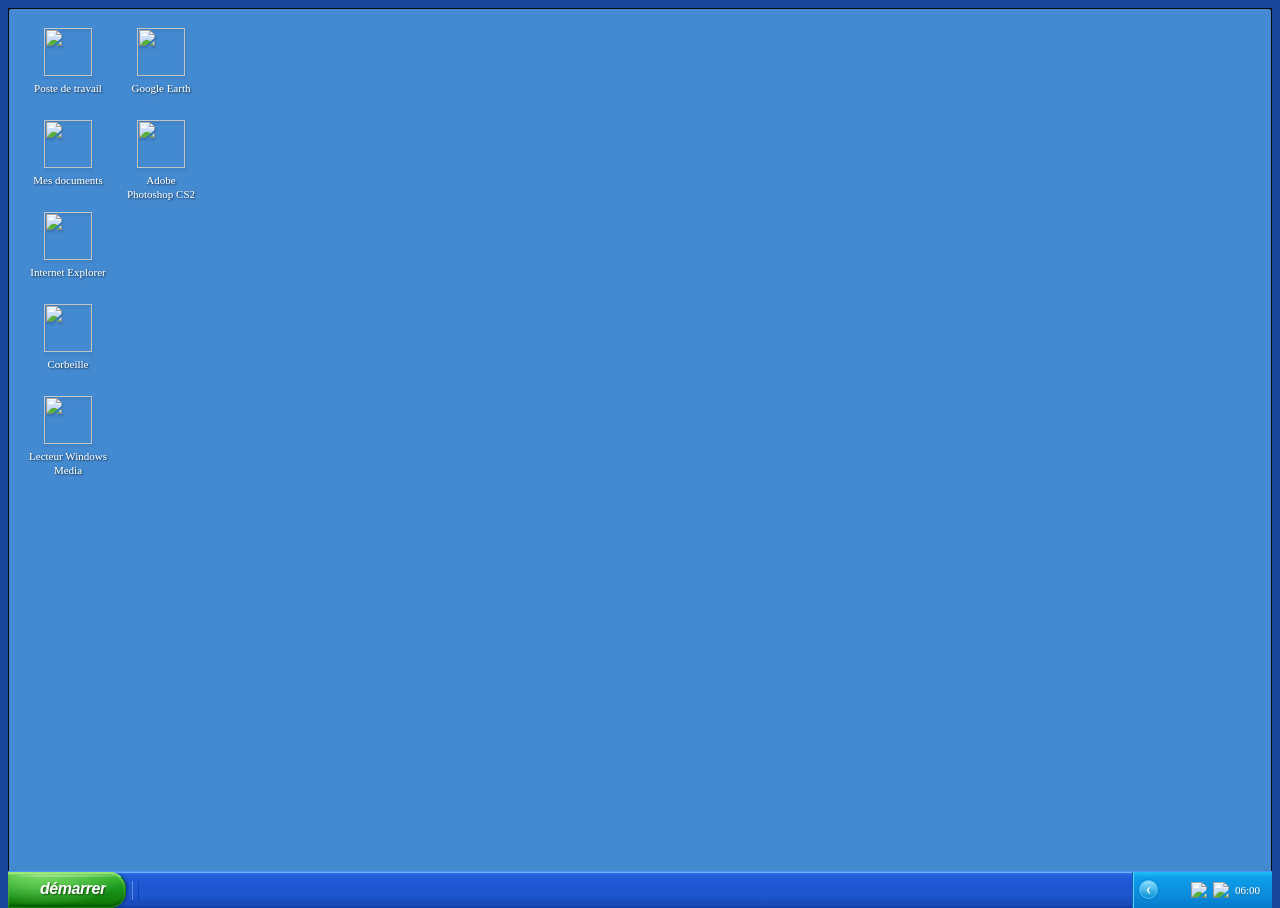
==== v1/desktop/index.html @ aceaa563 "Ajoute la V1 modulaire de Rewind XP" ====
<!doctype html>
<html lang="fr">
<head>
  <meta charset="utf-8">
  <meta name="viewport" content="width=device-width,initial-scale=1,viewport-fit=cover">
  <title>Bureau Rewind XP</title>
  <link rel="icon" href="/assets/flag.png">
  <link rel="stylesheet" href="/design-system.css">
  <link rel="stylesheet" href="./styles.css">
  <script type="module" src="./desktop.js"></script>
</head>
<body>
  <main id="desktop" aria-label="Bureau Windows XP" tabindex="-1">
    <div id="desktop-icons" aria-label="Icônes du Bureau"></div>
    <div id="window-layer"></div>
    <div id="start-menu" aria-label="Menu Démarrer" hidden></div>
    <div id="programs-menu" hidden></div>
    <div id="context-menu" role="menu" hidden></div>
    <div id="dialog-layer"></div>
    <div id="balloon" hidden></div>
    <footer id="taskbar">
      <button id="start-button" aria-label="Ouvrir le menu Démarrer" aria-expanded="false"><img src="/assets/flag.png" alt=""><span>démarrer</span></button>
      <span class="taskbar-handle" aria-hidden="true"></span>
      <div id="taskbar-items"></div>
      <div id="system-tray">
        <button id="tray-toggle" title="Afficher les icônes cachées" aria-label="Icônes cachées">‹</button>
        <button id="crt-settings-button" title="Effet écran cathodique" aria-label="Régler le filtre rétro" aria-controls="crt-settings" aria-expanded="false"><img src="/desktop/icons/Display.png" alt=""></button>
        <img id="tray-network" src="/desktop/icons/Network%20Activity%20%E2%80%94%20Both%20%E2%80%94%20Wired.png" alt="Réseau" title="Connexion au réseau local">
        <img id="tray-volume" src="/desktop/icons/Volume.png" alt="Volume" title="Volume">
        <button id="clock" title="Date et heure"></button>
      </div>
    </footer>
  </main>
    <aside id="crt-settings" aria-label="Réglages de l’écran rétro" hidden>
      <div class="crt-settings-title"><span>Propriétés de l’affichage</span><button id="crt-settings-close" aria-label="Fermer les réglages">×</button></div>
      <div class="crt-settings-body">
        <p>Effet d’écran cathodique :</p>
        <label class="crt-preset"><input type="radio" name="crt-mode" value="light"><strong>Rétro léger</strong></label>
        <label class="crt-preset"><input type="radio" name="crt-mode" value="crt"><strong>CRT 2000</strong> — effet accentué</label>
        <p class="crt-note">Scanlines, trame RGB et vignettage. Le filtre ne bloque pas les clics.</p>
      </div>
    </aside>
  <div class="mobile-tip">Cette émulation est conçue pour un écran d’ordinateur. Touchez les icônes pour ouvrir les logiciels.</div>
</body>
</html>
---- v1/desktop/styles.css ----
:root{font-family:var(--font-system);font-size:11px;color:var(--color-system-text);font-synthesis:none}
html,body{height:100%;overflow:hidden}body{background:#194799;-webkit-font-smoothing:auto}button,input,textarea,select{font-family:var(--font-system);font-size:11px}button{cursor:default}button:focus-visible,input:focus-visible,textarea:focus-visible{outline:1px dotted var(--color-focus-light);outline-offset:-3px}
#desktop{--taskbar-height:36px;position:relative;inset:0;width:100%;height:100dvh;overflow:hidden;user-select:none;background:#458ad0 url("/assets/wallpaper.jpg") center center/cover no-repeat}
#desktop-icons{position:absolute;inset:0 0 var(--taskbar-height) 0;pointer-events:none}
.desktop-icon{position:absolute;width:82px;min-height:82px;padding:5px 3px 2px;display:flex;flex-direction:column;align-items:center;gap:5px;border:1px solid transparent;border-radius:2px;pointer-events:auto;color:white;text-align:center;text-shadow:1px 1px 2px #1d3450;cursor:default;touch-action:none}
.desktop-icon img{display:block;width:48px;height:48px;object-fit:contain;pointer-events:none;filter:drop-shadow(1px 2px 1px rgba(0,0,0,.15))}
.desktop-icon span{font-size:11px;line-height:14px;max-width:80px;word-break:normal;overflow-wrap:break-word;padding:0 2px;display:inline;pointer-events:none}
.desktop-icon.selected{background:rgba(15,71,182,.28);border:1px dotted rgba(240,250,255,.8)}
.desktop-icon.selected span{background:#0c48ae}
#taskbar{position:absolute;bottom:0;left:0;right:0;height:var(--taskbar-height);z-index:200000;display:flex;align-items:center;overflow:hidden;background:linear-gradient(to bottom,#337de9 0%,#2566dc 8%,#245fdb 14%,#2058d1 39%,#2058d0 63%,#1b4ab5 95%,#13399e 100%);border-top:1px solid #4a93f4;box-shadow:inset 0 1px 0 #73adff}
#start-button{position:relative;width:118px;height:100%;flex:none;display:flex;align-items:center;gap:3px;padding:0 11px 2px 9px;border:1px solid #16800b;border-left:0;border-top:1px solid #8de76e;border-radius:0 16px 16px 0;background:radial-gradient(ellipse at 30% 0%,#78d763 2%,transparent 70%),linear-gradient(to bottom,#3dba30 0%,#1b9920 44%,#137c0a 86%,#116600 100%);box-shadow:inset 0 1px 2px #b5e888,inset 0 -2px 2px #075c05,2px 0 3px rgba(0,0,0,.24);color:white;z-index:2;overflow:hidden}
#start-button::after{content:"";position:absolute;left:9px;right:9px;top:2px;height:2px;border-radius:50%;background:rgba(255,255,255,.25)}
#start-button:hover{background:radial-gradient(ellipse at 30% 0%,#b4ec95 0%,transparent 75%),linear-gradient(#55cb3b,#289d18 70%,#137607)}
#start-button.open,#start-button:active{background:linear-gradient(#1a7c12,#2d9f21 60%,#1f8317);box-shadow:inset 0 2px 5px #075007}
#start-button img{width:20px;height:16px;object-fit:contain;filter:drop-shadow(1px 1px 1px #25572d)}
#start-button span{font-family:"Trebuchet MS",Tahoma,sans-serif;font-size:16px;font-style:italic;font-weight:bold;letter-spacing:-.45px;line-height:24px;text-shadow:1px 1px 2px #164e0c;white-space:nowrap;display:block;overflow:hidden;text-overflow:clip}
.taskbar-handle{height:19px;width:5px;flex:none;margin-left:6px;margin-right:5px;border-left:1px solid rgba(255,255,255,.3);border-right:1px solid rgba(6,45,160,.45)}
#taskbar-items{height:calc(var(--taskbar-height) - 3px);min-width:0;flex:1;display:flex;align-items:center;gap:3px;overflow:hidden;padding-right:8px}
.task-tab{height:calc(var(--taskbar-height) - 5px);width:160px;max-width:160px;min-width:35px;flex:0 1 160px;display:flex;gap:5px;align-items:center;padding:2px 8px;white-space:nowrap;overflow:hidden;text-overflow:ellipsis;text-align:left;color:white;border:1px solid #1746a6;border-radius:3px;background:linear-gradient(#3a83e6 0%,#2969cc 32%,#1e58bc 100%);box-shadow:inset 0 1px 0 #6ba4f4;outline:0}
.task-tab:hover{background:linear-gradient(#4b94f3,#347ddd 42%,#2866c7)}.task-tab.active{background:linear-gradient(#1648af,#1951b5 50%,#205dc6);box-shadow:inset 1px 1px 2px #0a327d;outline:0}.task-tab.minimized{filter:brightness(.97)}
.task-tab img{width:16px;height:16px;object-fit:contain;flex:none}.task-tab span{overflow:hidden;text-overflow:ellipsis;font-size:11px}
#system-tray{height:100%;min-width:114px;display:flex;gap:6px;align-items:center;justify-content:flex-end;padding:0 12px 1px 6px;background:linear-gradient(to bottom,#1fbcf3 0%,#0e9eea 15%,#0c88d7 72%,#0879c9 100%);border-left:1px solid #0a68b5;box-shadow:inset 1px 0 0 #62c9fa}
#system-tray img{width:16px;height:16px;object-fit:contain}#tray-toggle{height:19px;width:19px;border:1px solid #4ac2f7;border-radius:10px;background:linear-gradient(#8adafc,#0991d4);color:white;font-size:18px;line-height:13px;text-align:center;padding:0;box-shadow:0 0 2px #005eac}
#clock{background:transparent;color:white;border:0;padding:2px 0 2px 0;white-space:nowrap;text-shadow:1px 1px 1px #397ead;font-size:11px}
#start-menu{position:absolute;bottom:var(--taskbar-height);left:1px;width:min(380px,calc(100% - 2px));height:478px;max-height:calc(100% - var(--taskbar-height) - 2px);z-index:199995;overflow:hidden;display:flex;flex-direction:column;border:2px solid #1551c0;border-top:1px solid #1a58c3;border-radius:6px 6px 0 0;background:#fff;box-shadow:2px 1px 6px rgba(0,0,0,.35)}
#start-menu[hidden],#programs-menu[hidden],#context-menu[hidden],#balloon[hidden]{display:none}
.start-header{height:64px;flex:none;display:flex;align-items:center;gap:8px;padding:5px 7px;background:linear-gradient(to bottom,#1056b7 0%,#267bd7 45%,#347fd9 74%,#1d65c3 100%);border-bottom:2px solid #e79842;color:white}
.start-avatar{width:52px;height:52px;display:grid;place-items:center;border-radius:5px;border:2px solid #fff;background:linear-gradient(135deg,#f3f6ff,#82b6ed);box-shadow:0 0 2px #333;overflow:hidden}
.start-avatar img{width:44px;height:44px;object-fit:contain}
.start-username{font-size:17px;font-weight:bold;text-shadow:1px 1px 2px #1e3660}
.start-columns{height:372px;display:flex;min-height:0;flex:1}
.start-left{flex:1;min-width:0;overflow-y:auto;background:#fff;display:flex;flex-direction:column;min-height:0;padding:4px 0 0}
.start-right{flex:1;min-width:0;overflow-y:auto;background:#d3e5fa;border-left:1px solid #95bdee;display:flex;flex-direction:column;padding:5px 4px 1px;gap:2px}
.start-item{width:100%;min-height:30px;display:flex;align-items:center;gap:7px;border:0;background:transparent;padding:2px 6px;color:#232323;text-align:left;white-space:nowrap;overflow:hidden}
.start-item:hover,.start-item:focus-visible{background:#2e6cbd;color:white;outline:0}
.start-item img{width:24px;height:24px;object-fit:contain;flex:none}
.start-item strong{display:block;font-size:11px;line-height:13px;font-weight:bold}
.start-item small{display:block;color:#888;font-size:10px;line-height:12px}.start-item:hover small{color:#e3edff}
.start-left .pinned{min-height:39px}.start-left .pinned img{width:32px;height:32px}.start-left .program-item img{width:26px;height:26px}
.start-line{height:1px;flex:none;max-width:144px;width:75%;margin:4px auto 4px;background:linear-gradient(90deg,transparent,#bcbcbc,transparent)}
.start-right .start-item{min-height:27px;padding:1px 3px;color:#0a236a;gap:5px}.start-right .start-item:hover{color:white}.start-right .start-item img{width:24px;height:24px}.start-right .start-item.strong strong{font-weight:bold}.start-right .start-item span{overflow:hidden;text-overflow:ellipsis}
.start-right .start-line{width:80%;max-width:142px;margin:2px auto;background:linear-gradient(90deg,transparent,#8eb5ed,transparent)}
.start-all{height:34px;flex:none;margin-top:auto;width:100%;border:0;border-top:1px solid #e4e4e4;background:#fff;font-size:11px;font-weight:bold;color:#000;display:flex;gap:8px;align-items:center;justify-content:center}
.start-all:hover,.start-all.active{background:#2f6dc0;color:white}.green-arrow{width:0;height:0;border-top:10px solid transparent;border-bottom:10px solid transparent;border-left:14px solid #43b83a;filter:drop-shadow(1px 1px 1px #22631c)}
.start-footer{height:40px;flex:none;display:flex;align-items:center;justify-content:flex-end;gap:8px;padding:0 9px;background:linear-gradient(#4590ee,#2677d6 35%,#1451b7);border-top:1px solid #71acfa;color:white}
.power-menu-button{display:flex;align-items:center;gap:4px;padding:2px;border:0;color:white;background:transparent;white-space:nowrap}.power-menu-button:hover{background:rgba(255,255,255,.16)}
.power-icon{height:22px;width:22px;border:1px solid #fff;border-radius:4px;display:grid;place-items:center;color:white;font-size:18px;line-height:17px;text-shadow:1px 1px #7d2000;box-shadow:inset -2px -2px 3px rgba(99,19,0,.5),inset 1px 1px 2px #ffc99e;background:linear-gradient(135deg,#e98468,#ee4a30)}
.power-icon.logoff{background:linear-gradient(130deg,#f3be55,#d78b24);font-size:17px}
#programs-menu{position:absolute;left:377px;bottom:calc(var(--taskbar-height) + 39px);z-index:199996;min-width:222px;background:#fff;border:1px solid #3465af;box-shadow:2px 3px 5px #0007;padding:3px 0;max-height:70vh;overflow:auto}
.program-line{display:flex;align-items:center;gap:8px;padding:5px 10px 5px 5px;white-space:nowrap;min-height:29px;color:#111}.program-line:hover{background:#316ac5;color:white}.program-line img{width:20px;height:20px}.program-line .arrow{margin-left:auto;font-size:10px}
#window-layer{position:absolute;inset:0 0 var(--taskbar-height);pointer-events:none}
.xp-window{position:absolute;display:flex;flex-direction:column;min-width:min(310px,100%);min-height:min(190px,100%);max-width:100%;max-height:100%;overflow:hidden;pointer-events:auto;background:#ece9d8;border:3px solid #0c58ce;border-top:0;border-radius:8px 8px 4px 4px;box-shadow:2px 3px 7px rgba(0,0,0,.45),inset 1px 0 #5794ff,inset -1px 0 #023da0;resize:both}
.xp-window.inactive{border-color:#7795c4;box-shadow:2px 3px 5px rgba(0,0,0,.34)}
.xp-window.maximized{left:0!important;top:0!important;width:100%!important;height:100%!important;resize:none;border-radius:0}
.xp-window.minimized{display:none}
.xp-titlebar{height:29px;min-height:29px;display:flex;align-items:center;padding:2px 3px 2px 4px;gap:5px;background:linear-gradient(to bottom,#0b49ba 0%,#1362d8 19%,#2a80ef 45%,#0c5ad5 84%,#0342b3 100%);border-radius:5px 5px 0 0;position:relative;color:#fff;touch-action:none;user-select:none;cursor:move}
.xp-titlebar:after{position:absolute;content:"";height:1px;left:5px;right:5px;top:1px;background:linear-gradient(to right,#adccff,transparent)}
.xp-window.inactive .xp-titlebar{background:linear-gradient(#809bcb,#8faedf 30%,#7597cb 85%,#6c8ebe)}
.xp-window.maximized .xp-titlebar{border-radius:0}
.window-icon{height:16px;width:16px;object-fit:contain;flex:none}.window-title{flex:1;white-space:nowrap;overflow:hidden;text-overflow:ellipsis;font-size:12px;font-weight:bold;color:white;text-shadow:1px 1px 1px #153f8f}
.window-controls{display:flex;align-items:center;gap:2px;margin-right:2px;flex:none}
.window-control{width:21px;height:21px;border-radius:4px;display:grid;place-items:center;color:white;border:1px solid white;box-shadow:inset 1px 1px 2px rgba(255,255,255,.6),inset -2px -2px 3px rgba(0,34,123,.65);background:linear-gradient(135deg,#6ba0fb,#1f69d5 35%,#1854c5 100%);padding:0;position:relative;font:bold 14px Tahoma;text-shadow:1px 1px #0c3d9a}
.window-control:hover{filter:brightness(1.18)}.window-control.close{background:linear-gradient(135deg,#f8a188 0%,#e96c4b 40%,#e34924 100%);box-shadow:inset 1px 1px 2px #ffc2a5,inset -2px -2px 3px #b22a0b;font:bold 18px Arial}
.window-control.min::after{content:"";position:absolute;bottom:5px;left:5px;width:9px;border-bottom:3px solid white;filter:drop-shadow(1px 1px 0 #1f4ab6)}
.window-control.max::after{content:"";width:10px;height:9px;border:2px solid white;border-top-width:3px;filter:drop-shadow(1px 1px 0 #1d3ca0)}
.window-control.restore::after{content:"";width:9px;height:8px;border:2px solid white;box-shadow:2px -2px 0 -1px #1456cb,3px -3px 0 0 #fff}
.xp-window-content{background:white;min-height:0;flex:1;overflow:hidden;position:relative;display:flex;flex-direction:column}
.xp-statusbar{height:23px;min-height:23px;border-top:1px solid #aaa;background:#ece9d8;color:#333;display:flex;align-items:center;padding:0 5px;gap:15px;font-size:11px}
.xp-statusbar span+span{border-left:1px solid #b5b0a0;padding-left:7px}
.xp-menubar{height:23px;flex:none;display:flex;align-items:center;gap:2px;background:#ece9d8;padding:0 4px;border-bottom:1px solid #d6d2c0}
.xp-menubar button{border:1px solid transparent;background:transparent;padding:2px 8px;color:#111;white-space:nowrap}.xp-menubar button:hover{border:1px solid #a0a0a0;background:#f7f7ed}
.xp-toolbar{height:44px;flex:none;background:#ece9d8;display:flex;align-items:center;gap:4px;padding:3px 5px;border-bottom:1px solid #bbb6a5}
.tool-btn{height:37px;display:flex;align-items:center;gap:4px;padding:2px 5px;border:1px solid transparent;background:transparent;color:#333}.tool-btn:hover:not(:disabled){border-color:#b6b1a1;background:#f8f7f3}.tool-btn:disabled{opacity:.45}.tool-btn img{height:27px;width:27px;object-fit:contain}.tool-sep{width:1px;height:29px;background:#c1bdad;margin:0 5px;border-right:1px solid white}
.address-row{height:27px;flex:none;background:#ece9d8;display:flex;align-items:center;gap:5px;padding:3px 6px;border-bottom:1px solid #bbb6a5}.address-row label{color:#67645d}.address-row input{flex:1;height:21px;border:1px solid #7f9db9;background:white;min-width:0;padding:1px 5px}.address-row button{height:21px;min-width:27px;border:1px solid #789b5b;border-radius:3px;background:linear-gradient(#b0ee93,#65b945);color:#134c00;font-weight:bold}
.explorer-body{display:flex;min-height:0;flex:1;background:white;overflow:auto}.explorer-side{width:189px;flex:none;padding:12px 9px;background:linear-gradient(105deg,#7ba8ea 0%,#6082c5 100%);overflow:auto}
.explorer-box{margin-bottom:12px;border-radius:7px;overflow:hidden;background:#d6dff5;box-shadow:0 1px 1px #3967b7}.explorer-box h3{margin:0;padding:7px 9px;background:linear-gradient(to right,#fff,#d6e6ff);color:#1c397a;font-size:11px}.explorer-box ul{list-style:none;margin:0;padding:8px 9px}.explorer-box li{display:flex;gap:5px;align-items:center;margin:6px 0;color:#1a3a80;cursor:pointer}.explorer-box li:hover{text-decoration:underline}.explorer-box li img{width:16px;height:16px;object-fit:contain}
.explorer-main{flex:1;min-width:0;background:white;padding:15px 18px;overflow:auto}.explorer-group{margin-bottom:25px}.explorer-group h3{margin:0 0 9px;border-bottom:1px solid #a4b9dc;color:#2761ae;font-size:12px;padding-bottom:4px;display:flex;align-items:center;gap:5px}.explorer-group-items{display:grid;grid-template-columns:repeat(auto-fit,minmax(175px,1fr));gap:9px 8px}.explorer-file{display:flex;align-items:center;gap:8px;padding:5px 4px;min-width:0;cursor:default}.explorer-file:hover{background:#e2edff}.explorer-file.selected{background:#316ac5;color:#fff}.explorer-file img{width:44px;height:44px;flex:none;object-fit:contain}.explorer-file b{font-size:11px;font-weight:normal}.explorer-file small{font-size:10px;color:#777;display:block;margin-top:4px}.explorer-file.selected small{color:#ecf2ff}
.empty-explorer{padding:30px;color:#666}
.browser-content{background:#fff;flex:1;overflow:auto;font-family:Arial,sans-serif;user-select:text}.browser-home{padding:28px 35px;color:#222}.browser-home .browser-logo{display:flex;align-items:center;gap:16px;color:#16529d;font-size:28px;font-weight:bold}.browser-home .browser-logo img{width:67px;height:67px}.browser-home h2{font-size:20px;color:#1e5fbd;border-bottom:1px solid #afc7df;padding-bottom:8px}.browser-home p{font-size:13px;line-height:1.6}.browser-home a{color:blue;text-decoration:underline;cursor:pointer}
.wiki-page{max-width:900px;margin:auto;padding:20px 32px;color:#202122;font:14px/1.6 Georgia,serif}.wiki-page .wiki-top{font:12px Arial;color:#777;border-bottom:1px solid #a2a9b1;padding-bottom:10px}.wiki-page h1{font:29px/1.3 Georgia,serif;border-bottom:1px solid #a2a9b1;margin:12px 0}.wiki-page h2{font:21px Georgia;border-bottom:1px solid #a2a9b1;margin-top:25px}.wiki-page a{color:#0645ad}.wiki-page .wiki-note{padding:10px;background:#f8f9fa;border:1px solid #a2a9b1;font:12px Arial}
.notepad-text{border:0;outline:0;resize:none;width:100%;height:100%;flex:1;padding:3px 4px;background:white;color:#111;font:13px/1.3 "Lucida Console",Consolas,monospace;user-select:text}
.paint-area{display:flex;flex:1;min-height:0;background:#bdbdbd}.paint-tools{width:58px;flex:none;background:#ece9d8;border-right:1px solid #888;padding:5px;display:grid;grid-template-columns:1fr 1fr;grid-auto-rows:29px;align-content:start;gap:2px}.paint-tools button{background:#ece9d8;border:1px solid #929292;font-size:17px}.paint-tools button.active{background:#d2d6e7;border:1px inset #777}.paint-desk{flex:1;min-width:0;overflow:auto;padding:10px}.paint-desk canvas{background:white;box-shadow:2px 2px 0 #777;touch-action:none;cursor:crosshair;display:block}.paint-colors{height:51px;flex:none;display:flex;align-items:center;gap:12px;padding:6px 10px;background:#ece9d8;border-top:1px solid #aaa}.paint-swatch{width:23px;height:23px;border:2px solid #777}.paint-palette{display:grid;grid-template-columns:repeat(14,17px);gap:2px}.paint-palette button{width:17px;height:17px;border:1px solid #999;padding:0}
.calc-container{padding:12px;background:#ece9d8;flex:1;display:flex;flex-direction:column;gap:10px}.calc-display{height:34px;border:1px solid #7898b2;background:white;text-align:right;padding:5px;font:18px "Courier New",monospace;color:#000;user-select:text;overflow:hidden}.calc-buttons{display:grid;grid-template-columns:repeat(5,1fr);gap:6px;flex:1}.calc-buttons button{border:1px solid #8a8982;border-radius:2px;min-height:31px;background:linear-gradient(#fff,#e0e0d9);box-shadow:inset 1px 1px #fff;color:#001b9c;font-weight:bold;font-size:12px}.calc-buttons button:active{background:#bbcce6}.calc-buttons button.op{color:#bd1515}.calc-buttons button.equals{background:linear-gradient(#fafff4,#d7e7c5)}
.player-shell{height:100%;display:flex;flex-direction:column;background:linear-gradient(#b6c9dc,#dce7ed)}.player-screen{flex:1;min-height:120px;margin:10px;border-radius:6px;background:radial-gradient(ellipse at center,#174a88 0%,#080f2c 73%);border:2px solid #627b9d;box-shadow:inset 0 0 30px #000;display:grid;place-items:center;color:white;text-align:center}.player-screen img{width:82px;opacity:.85}.player-controls{height:73px;flex:none;background:linear-gradient(#dde6ee,#9db7cb);border-top:1px solid #728da3;padding:8px 16px;display:flex;align-items:center;gap:10px}.player-controls button{width:37px;height:37px;border-radius:50%;border:1px solid #456d8a;color:#123d64;background:linear-gradient(#fff,#c9dbe8);font-weight:bold;font-size:16px}.player-controls input[type=range]{flex:1}.player-controls label{border:1px solid #7a96a7;background:#f4fafc;padding:8px;cursor:pointer}.player-controls input[type=file]{display:none}
.run-content{padding:16px 16px;background:#ece9d8;display:flex;flex-direction:column;gap:10px;height:100%}.run-intro{display:flex;gap:12px;align-items:center}.run-intro img{width:38px;height:38px}.run-content input{height:22px;border:1px solid #7f9db9;padding:2px 5px;flex:1}.run-buttons{display:flex;justify-content:flex-end;gap:8px;margin-top:auto}.xp-btn{padding:4px 16px;min-width:76px;border:1px solid #667e9b;border-radius:3px;background:linear-gradient(white,#e5e5de);box-shadow:inset 1px 1px white;color:#111}.xp-btn:hover{border-color:#316ac5}
.dialog-mask{position:absolute;inset:0;background:rgba(0,13,61,.45);z-index:199998;display:flex;align-items:center;justify-content:center}.shutdown-panel{width:390px;max-width:92vw;border:3px solid #174fbe;border-radius:6px;box-shadow:0 5px 20px #0018;background:#ece9d8}.shutdown-header{height:57px;background:linear-gradient(#1c57a6,#488df0);display:flex;align-items:center;justify-content:space-between;color:white;font:bold 20px Tahoma;padding:8px 15px}.shutdown-header img{height:34px}.shutdown-body{padding:20px 18px;display:flex;justify-content:space-around;gap:8px}.shutdown-choice{width:105px;background:transparent;border:0;display:flex;flex-direction:column;gap:8px;align-items:center}.shutdown-choice .choice-icon{height:55px;width:55px;display:grid;place-items:center;background:linear-gradient(#f6a676,#d54826);color:white;border:2px solid #fff;border-radius:9px;font-size:28px;box-shadow:0 1px 3px #555}.shutdown-choice:nth-child(2) .choice-icon{background:linear-gradient(#81dd80,#199c20)}.shutdown-choice:nth-child(1) .choice-icon{background:linear-gradient(#ffe6a6,#e3b134)}.shutdown-choice span{color:#333}.shutdown-panel .dialog-actions{padding:10px 15px;text-align:right}
#context-menu{position:absolute;min-width:205px;background:#fff;border:1px solid #8a9cb9;z-index:199997;padding:3px 0;box-shadow:2px 2px 5px #0006}.context-row{height:26px;display:flex;align-items:center;gap:6px;padding:0 18px;color:#222;white-space:nowrap}.context-row:hover{background:#316ac5;color:white}.context-row.disabled{opacity:.35}.context-row.disabled:hover{background:white;color:#222}.context-separator{border-top:1px solid #bbb;margin:4px 3px}
#balloon{position:absolute;right:12px;bottom:calc(var(--taskbar-height) + 7px);background:#ffffe1;border:1px solid #999;border-radius:4px;max-width:260px;padding:11px;color:#000;box-shadow:2px 3px 5px #0003;z-index:199997;line-height:1.4}
.mines-container{padding:10px;background:#c0c0c0;flex:1;overflow:auto}.mines-head{border:3px inset #eee;display:flex;align-items:center;justify-content:space-between;padding:4px 10px;margin-bottom:10px}.mines-head button{font-size:21px}.mines-display{font-family:monospace;background:#000;color:red;font-size:24px;letter-spacing:2px}.mine-board{display:grid;grid-template-columns:repeat(9,25px);width:max-content;border:4px inset #eee}.mine-cell{width:25px;height:25px;border:2px outset white;background:#c0c0c0;padding:0;font-weight:bold}.mine-cell.revealed{border:1px solid #999;background:#c0c0c0}
.folder-pane{padding:20px}.folder-pane h3{margin:0;color:#2864b2;font-size:12px}
.mobile-tip{display:none}
@media(max-width:720px) and (pointer:coarse){.mobile-tip{display:block;position:fixed;z-index:200001;bottom:calc(var(--taskbar-height) + 5px);right:8px;pointer-events:none;background:#ffffdb;border:1px solid #999;padding:5px 7px;max-width:180px;font-size:9px;opacity:.87}}
/* Explorer arrows as in the original Luna navigation bar */
.nav-arrow{height:27px;width:27px;flex:none;display:inline-grid;place-items:center;border:1px solid #3d9d2e;border-radius:50%;background:radial-gradient(circle at 40% 20%,#d5ffb9 0%,#6dcd45 42%,#278f25 73%,#11732a 100%);color:white;text-shadow:1px 1px #2c8526;font:bold 22px Arial;box-shadow:inset 1px 1px 1px #ecffea,1px 1px 1px #a5a5a5;line-height:22px;padding-bottom:3px}.tool-btn:disabled .nav-arrow{filter:grayscale(1);opacity:.5}
.start-left .program-item{min-height:34px}
.start-left .program-item > span{white-space:normal;line-height:13px;display:-webkit-box;-webkit-line-clamp:2;-webkit-box-orient:vertical;overflow:hidden}


/* Écran cathodique — surcouche visuelle non-interactive.
   La reproduction XP originale demeure inchangée sous le filtre. */
body[data-crt-mode="crt"] #desktop{filter:contrast(1.055) saturate(.96)}
#crt-settings-button{display:grid;place-items:center;width:21px;height:23px;flex:none;padding:2px;border:1px solid transparent;border-radius:3px;background:transparent}
#crt-settings-button:hover,#crt-settings-button[aria-expanded="true"]{background:#50bdf4;border-color:#b9eaff}
#crt-settings-button img{width:17px;height:17px;object-fit:contain}
#crt-settings{position:absolute;right:8px;bottom:36px;width:254px;z-index:200100;border:1px solid #175bc8;border-top:0;border-radius:7px 7px 3px 3px;box-shadow:2px 3px 8px #0008;background:#ece9d8;color:#161616;font:11px Tahoma,Arial,sans-serif;overflow:hidden}
#crt-settings[hidden]{display:none}
.crt-settings-title{height:29px;display:flex;align-items:center;gap:7px;padding:3px 5px 3px 8px;color:white;font-weight:bold;font-size:12px;text-shadow:1px 1px #16438c;background:linear-gradient(#1675e0 0%,#0755c1 70%,#0644a6 100%)}
.crt-settings-title span{flex:1}
.crt-settings-title button{width:20px;height:20px;border:1px solid #fff7;border-radius:3px;background:linear-gradient(#ef8d73,#d83c26);color:#fff;font:bold 15px/15px Tahoma,sans-serif;text-shadow:0 1px #8b140c;padding:0}
.crt-settings-body{padding:11px 12px 12px}
.crt-settings-body>p{margin:0 0 8px;color:#383838}
.crt-preset{display:flex;align-items:center;gap:7px;cursor:default;padding:5px 6px;border:1px solid transparent;border-radius:2px}
.crt-preset:has(input:checked){background:#d8e6fb;border-color:#99b6e4}
.crt-preset input{margin:0;accent-color:#2562b8}
.crt-preset strong{font-size:11px}
.crt-note{border-top:1px solid #c4c0af;margin:8px 0 0;padding-top:7px;color:#666;font-size:10px;line-height:1.35}

@media (max-width: 620px) {
  #programs-menu { left: auto; right: 4px; max-width: calc(100% - 8px); min-width: min(222px, calc(100% - 8px)); }
}
@media (max-width: 480px) {
  .taskbar-handle { display: none; }
  #taskbar-items { overflow-x: auto; scrollbar-width: none; }
  #start-button { width: 105px; }
}
@media (max-height: 520px) {
  #desktop { --taskbar-height: 34px; }
  .start-left .pinned { min-height: 35px; }
  .start-left .pinned img { width: 28px; height: 28px; }
  .start-left .program-item { min-height: 26px; }
  .start-left .program-item img { width: 22px; height: 22px; }
  .start-all { height: 30px; }
}
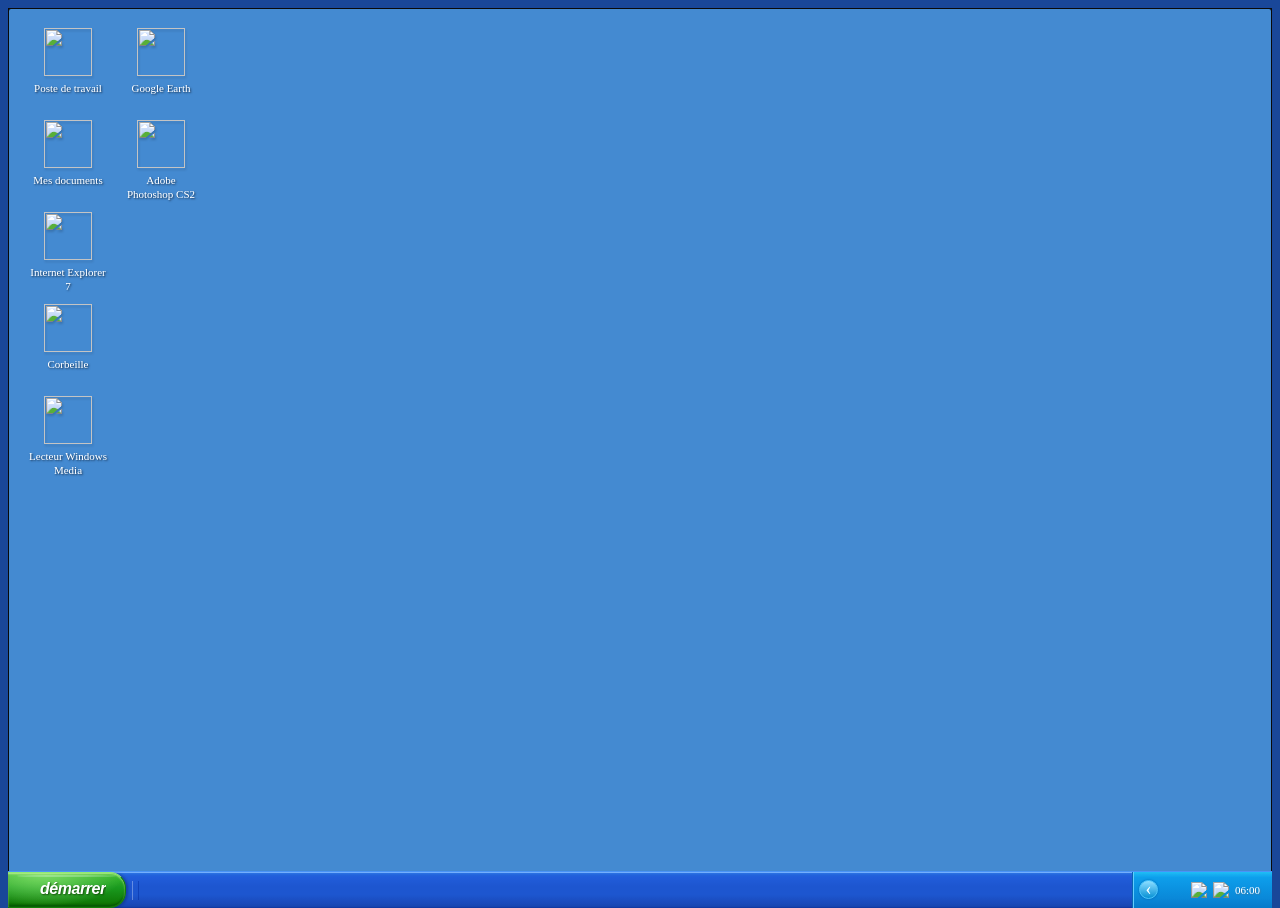
==== commit 6b07f690: "Intègre IE7 et l’article Années 2000 dans la V1" ====
--- a/v1/desktop/index.html
+++ b/v1/desktop/index.html
@@ -7,6 +7,7 @@
   <link rel="icon" href="/assets/flag.png">
   <link rel="stylesheet" href="/design-system.css">
   <link rel="stylesheet" href="./styles.css">
+  <link rel="stylesheet" href="./apps/internet/styles.css">
   <script type="module" src="./desktop.js"></script>
 </head>
 <body>
--- a/v1/desktop/apps/internet/styles.css
+++ b/v1/desktop/apps/internet/styles.css
@@ -0,0 +1,640 @@
+/* Internet Explorer 7 + portail multi-sites, avec Wikipédia / MonoBook. */
+.xp-window[data-window="internet"] .xp-window-content{background:#ece9d8}
+.ie-menu{height:24px;min-height:24px;display:flex;align-items:center;gap:0;padding:0 4px;background:#ece9d8;border-bottom:1px solid #d6d2c2}
+.ie-menu button{color:#111;border:1px solid transparent;background:transparent;padding:3px 8px;white-space:nowrap;font-size:11px}
+.ie-menu button:hover{border-color:#96958e;background:#f8f7f0}
+.ie-toolbar{height:43px;min-height:43px;display:flex;align-items:center;padding:2px 4px;gap:2px;border-bottom:1px solid #bbb7a8;background:#ece9d8;overflow:hidden;white-space:nowrap}
+.ie-grip{height:27px;width:5px;flex:none;border-left:2px groove #fdfbf2;border-right:1px solid #a6a69f;margin-right:1px}
+.ie-toolbar button{display:flex;gap:3px;align-items:center;justify-content:center;flex:none;border:1px solid transparent;background:transparent;height:36px;padding:2px 5px;font-size:11px;color:#252525}
+.ie-toolbar button:not(:disabled):hover{background:#faf9f3;border:1px solid #b0afaa;box-shadow:inset 1px 1px #fff}
+.ie-toolbar button:disabled{opacity:.4}
+.ie-toolbar button img{width:25px;height:25px;object-fit:contain;filter:none}
+.ie-toolbar button .ie-navball{display:grid;place-items:center;color:#fff;text-shadow:0 1px #346627;width:26px;height:26px;border-radius:50%;border:1px solid #749a69;background:linear-gradient(#bbec8a 0%,#68b95e 45%,#36853a 100%);box-shadow:inset 1px 1px 1px #f5fff5,1px 1px 1px #aaa;font-size:16px;line-height:22px}
+.ie-toolbar button[data-ie-action="forward"] .ie-navball{background:linear-gradient(#b4e4a9,#58a955,#398544)}
+.ie-toolbar button .ie-navball.ie-stop{border-radius:3px;background:linear-gradient(#fc9d82,#df3b24);border-color:#b64432;font-weight:bold;font-size:18px}
+.ie-toolbar button .ie-navball.ie-refresh{background:linear-gradient(#a5dafa,#4a97d4);border-color:#397cba}
+.ie-toolbar button .ie-navball.ie-home{background:linear-gradient(#dfecfc,#7ba2c7);border-color:#718ca8}
+.ie-toolbar .ie-separator{height:30px;flex:none;margin:0 4px;border-left:1px solid #aca99f;border-right:1px solid #fff}
+.ie-addressbar{height:29px;min-height:29px;display:flex;gap:6px;align-items:center;padding:2px 6px;background:#ece9d8;border-bottom:1px solid #b6b2a3}
+.ie-addressbar label{color:#666;white-space:nowrap}
+.ie-address-field{height:22px;flex:1;min-width:0;display:flex;align-items:center;gap:4px;padding-left:3px;border:1px solid #7f9db9;background:white;box-shadow:inset 1px 1px 1px #ddd}
+.ie-address-field img{width:16px;height:16px;flex:none}
+.ie-address-field input{width:100%;flex:1;min-width:0;border:0;background:transparent;outline:none;height:19px;color:#111;font-size:11px;padding:1px 1px}
+.ie-address-field input:focus{outline:none}
+.ie-address-go{height:22px;min-width:47px;border:1px solid transparent;background:transparent;display:flex;align-items:center;gap:5px;padding:1px 3px}
+.ie-address-go:hover{border-color:#a6aa99;background:#f7f6ef}
+.ie-address-go .ie-go-arrow{display:grid;place-items:center;width:20px;height:20px;background:linear-gradient(#a6e79c,#3baf42);color:white;font-weight:bold;font-size:15px;border:1px solid #6aa760;border-radius:50%;text-shadow:1px 1px #28742b}
+.ie-linksbar{height:25px;min-height:25px;display:flex;gap:10px;align-items:center;padding:1px 8px;background:#ece9d8;border-bottom:1px solid #c6c1b1;overflow:hidden;white-space:nowrap}
+.ie-linksbar span{color:#555}.ie-linksbar button{padding:1px 3px;border:1px solid transparent;background:transparent;color:#273d5c}.ie-linksbar button:hover{border:1px solid #a0a6ae;background:#f9f9f5}
+.ie-layout{flex:1;min-height:0;display:flex;overflow:hidden;background:white}
+.ie-panel{width:210px;min-width:175px;max-width:40%;border-right:1px solid #b7b3a8;background:#f6f6f3;overflow:auto;flex:none;font-size:11px}
+.ie-panel[hidden]{display:none}
+.ie-panel-head{background:#e4e4de;border-bottom:1px solid #aba89d;height:32px;display:flex;align-items:center;justify-content:space-between;padding:5px 8px;font-weight:bold;color:#444;font-size:12px}
+.ie-panel-head button{background:transparent;border:1px solid #96958f;color:#555;width:20px;height:20px;border-radius:2px}
+.ie-panel-body{padding:9px}.ie-panel-item{display:flex;align-items:center;gap:7px;min-height:27px;padding:5px 4px;background:transparent;border:0;width:100%;text-align:left;color:#143a83;line-height:1.3}
+.ie-panel-item:hover{background:#3069bc;color:white}.ie-panel-item img{width:18px;height:18px;object-fit:contain}
+.ie-panel-body label{display:block;margin:0 0 5px}.ie-panel-body input{width:100%;height:23px;border:1px solid #7f9db9;padding:3px}.ie-panel-body .xp-btn{margin-top:6px}
+.ie-layout .browser-content{flex:1;min-width:0;min-height:0;overflow:auto;background:#f6f6f6;font-family:Arial,Helvetica,sans-serif;user-select:text}
+.ie-statusbar{height:23px;min-height:23px;background:#ece9d8;border-top:1px solid #c4c0ae;display:flex;align-items:center;justify-content:space-between;gap:8px;padding:0 7px;color:#444;font-size:11px}
+.ie-statusbar .ie-statustext{white-space:nowrap;overflow:hidden;text-overflow:ellipsis}
+.ie-statusbar .ie-security{margin-left:auto;border-left:1px solid #bebaaa;padding-left:8px;white-space:nowrap;display:flex;align-items:center;gap:4px}
+.ie-statusbar .ie-security img{width:15px;height:15px}
+
+/* Internet Explorer 7 additions */
+.ie7-toolbar{height:40px;min-height:40px}
+.ie7-tabsbar{height:28px;min-height:28px;display:flex;align-items:flex-end;gap:4px;padding:0 5px;background:linear-gradient(#f7f6ef,#e2ddd0);border-bottom:1px solid #b8b4a8}
+.ie7-tabs{flex:1;min-width:0;display:flex;align-items:flex-end;gap:2px;overflow:hidden}
+.ie7-tab{position:relative;display:flex;align-items:center;gap:6px;min-width:90px;max-width:220px;height:24px;padding:0 9px;border:1px solid #96a9c5;border-bottom:0;border-radius:5px 5px 0 0;background:linear-gradient(#fdfefe,#dfe8f6);color:#1a3157;box-shadow:inset 0 1px #fff}
+.ie7-tab.active{height:26px;background:linear-gradient(#ffffff,#f3f7fd);color:#000;z-index:1}
+.ie7-tab-label{overflow:hidden;text-overflow:ellipsis;white-space:nowrap;font-size:11px}
+.ie7-tab-icon{width:12px;height:12px;border-radius:50%;background:linear-gradient(#6cc5ff,#2e7cd8);flex:none}
+.ie7-tab-close{margin-left:auto;font-size:13px;color:#5e6f8c;line-height:1}
+.ie7-newtab{height:22px;min-width:24px;border:1px solid #97a9c3;border-bottom:0;border-radius:5px 5px 0 0;background:linear-gradient(#fefefe,#dde7f4);color:#2a4674;font:bold 15px/1 Tahoma}
+.ie-newtab-mini{display:grid;place-items:center;width:24px;height:24px;border-radius:4px;background:linear-gradient(#fdfefe,#d5e3f5);border:1px solid #9aacc5;color:#2f5f9d;font:bold 17px/1 Tahoma}
+.ie7-homepage{padding:28px 34px 34px;background:linear-gradient(#ffffff,#f5f9ff);min-height:100%}
+.ie7-homepage h1{font-size:23px;color:#0d4b9f;margin:22px 0 8px}
+.ie7-home-intro p{font-size:13px;line-height:1.55;max-width:820px}
+.ie7-site-grid{display:grid;grid-template-columns:repeat(3,minmax(0,1fr));gap:16px;margin-top:24px}
+.ie7-site-card{border:1px solid #b9cbe2;border-radius:8px;background:#fff;box-shadow:0 2px 6px rgba(42,88,146,.08);padding:16px 16px 14px;display:flex;flex-direction:column;gap:10px;min-height:190px}
+.ie7-site-card h2{margin:0;font-size:21px;color:#134b93}.ie7-site-card p{margin:0;font-size:12px;line-height:1.55;color:#333}
+.ie7-site-card.wiki{background:linear-gradient(#ffffff,#f8fbff)}.ie7-site-card.da{background:linear-gradient(#fbfffa,#f2f8ec)}.ie7-site-card.ebay{background:linear-gradient(#fffefb,#fff6ea)}
+.ie7-site-actions{display:flex;gap:8px;margin-top:auto}.ie7-home-tip{margin-top:18px;padding:10px 12px;background:#eef5ff;border:1px solid #bfd1ee;font-size:11px;color:#32537f}
+.da-site{background:#dfead6;min-height:100%}.da-top{height:44px;display:flex;align-items:center;justify-content:space-between;padding:0 14px;background:linear-gradient(#31463a,#22322a);color:#dce7d9}.da-top nav{display:flex;gap:14px}.da-top nav a{color:#dbe9d6;text-decoration:none;font-size:11px}.da-logo{font:700 28px/1 Tahoma,Arial,sans-serif;letter-spacing:-1px;color:#d6f09b}.da-logo.small{font-size:22px}
+.da-body{display:flex;min-height:calc(100% - 44px)}.da-side{width:195px;flex:none;background:#e7f0df;border-right:1px solid #b1c3a8;padding:14px 12px;font-size:11px}.da-side h3{margin:0 0 10px;color:#486d47;font-size:12px}.da-side a{display:block;color:#214f3a;text-decoration:none;padding:3px 0}.da-side-box{margin-top:16px;padding:10px;border:1px solid #c1d3b7;background:#f7fbf3;color:#466}
+.da-main{flex:1;min-width:0;padding:18px 20px;background:#f8fbf5}.da-hero{display:grid;grid-template-columns:1.6fr 1fr;gap:18px;align-items:start}.da-hero-note{background:#fff;border:1px solid #c8d7bc;padding:12px;font-size:11px;line-height:1.55}.da-section-title{margin:20px 0 10px;font-size:18px;color:#335b3a;font-weight:bold}.da-card-grid,.da-gallery-grid{display:grid;grid-template-columns:repeat(auto-fit,minmax(180px,1fr));gap:14px}.da-card,.da-thumb{background:#fff;border:1px solid #cad8c2;padding:12px}.da-card h3,.da-thumb h4{margin:0 0 6px}.da-card p,.da-thumb p{font-size:11px;line-height:1.55;color:#333}.da-art{height:95px;background:linear-gradient(135deg,#8db8ff,#efb3ff);margin-bottom:10px;border:1px solid #c3c3c3}.da-art.photo{background:linear-gradient(135deg,#858585,#ececec)}.da-art.green{background:linear-gradient(135deg,#9dd17d,#e8f5da)}.da-article h1{margin:0 0 6px;color:#355f42}.da-meta{color:#6b7e70;font-size:11px}.da-comments,.da-badges{margin-top:16px;padding:12px;border:1px solid #ccd9c4;background:#fff}.da-badges{display:flex;flex-wrap:wrap;gap:8px}.da-badges span{background:#edf6e6;border:1px solid #c7d8bb;padding:4px 8px;font-size:11px}
+.ebay-site{background:#fff;min-height:100%}.ebay-top{height:56px;display:flex;align-items:center;justify-content:space-between;padding:0 14px;border-bottom:1px solid #d2d8e6;background:linear-gradient(#fefefe,#edf2fb)}.ebay-top nav{display:flex;gap:14px}.ebay-top nav a{text-decoration:none;color:#1a4a93;font-size:11px}.ebay-logo{font:bold 34px/1 Arial,sans-serif;letter-spacing:-2px}.ebay-logo.mini{font-size:28px}.ebay-logo .e1{color:#e53238}.ebay-logo .e2{color:#0064d2}.ebay-logo .e3{color:#f5af02}.ebay-logo .e4{color:#86b817}
+.ebay-main{padding:18px 20px;background:#fff}.ebay-hero p{font-size:13px;max-width:760px;line-height:1.55}.ebay-searchline{display:flex;gap:8px;margin:16px 0}.ebay-searchline input{flex:1;height:30px;border:1px solid #7f9db9;padding:0 10px}.ebay-searchline button{padding:0 14px;border:1px solid #6c87b3;background:linear-gradient(#f8fbff,#dce7f6)}
+.ebay-listings{display:grid;gap:12px}.ebay-item,.ebay-detail{border:1px solid #d9e1ef;background:#fbfdff;padding:14px}.ebay-item h3,.ebay-detail h1{margin:0 0 6px}.ebay-item p,.ebay-detail p,.ebay-detail li{font-size:12px;line-height:1.6}.ebay-meta{color:#5e718b;font-size:11px}
+@media(max-width:980px){.ie7-site-grid{grid-template-columns:1fr}.da-hero{grid-template-columns:1fr}.da-body{flex-direction:column}.da-side{width:auto}.ie7-tab{max-width:160px}}
+
+
+/* IE7 Windows XP 2006 chrome — compact navigation and tabs like reference image */
+.ie7-navigation>button>span:last-child{display:none}
+.ie7-navigation .ie7-go{font-family:Tahoma,Arial,sans-serif}
+.xp-window[data-window="internet"] .xp-window-content{background:#e4ebf6}
+.xp-window[data-window="internet"] .xp-titlebar{height:27px;min-height:27px}
+.ie7-chrome{flex:none;color:#273b5c;font:11px Tahoma,Arial,sans-serif;background:#e6edf7;border-bottom:1px solid #8faacb}
+
+.ie7-navigation{height:32px;display:flex;align-items:center;gap:4px;padding:3px 6px 2px;background:linear-gradient(#edf4fc 0%,#d8e5f3 50%,#c6d7e9 100%);border-bottom:1px solid #98afc8;box-shadow:inset 0 1px 0 rgba(255,255,255,.9)}
+.ie7-navigation>button{flex:none;display:grid;place-items:center;height:24px;width:24px;border:1px solid transparent;border-radius:4px;background:transparent;padding:0}
+.ie7-navigation>button:not([data-ie-action="back"]):not([data-ie-action="forward"]):hover{background:linear-gradient(#fff,#e8f1fa);border-color:#9db3ca}
+.ie7-navigation .ie-address-field{height:24px;border:1px solid #7e9cbc;background:linear-gradient(#ffffff,#fbfdff);box-shadow:inset 1px 1px 0 #f5faff;flex:1;min-width:120px;display:flex;align-items:center;padding:0 0 0 1px;border-radius:2px;overflow:hidden}
+.ie7-address-brand{width:21px;height:100%;display:grid;place-items:center;background:linear-gradient(#fafafa,#e5e5e5);border-right:1px solid #c4cfdd;color:#000;font:normal 20px/1 Georgia,serif}
+.ie7-navigation .ie-address-field input{flex:1;min-width:0;height:20px;border:0;outline:0;padding:0 4px;font:12px Tahoma,Arial,sans-serif;background:transparent;color:#1a1a1a}
+.ie7-address-drop{height:100%;width:22px;border:0;border-left:1px solid #cbd6e2;background:linear-gradient(#f7fbff,#dfeaf5);color:#2c4e71;font:11px Tahoma}
+.ie7-navigation .ie7-go{width:24px;height:24px;border:1px solid #d29c4c;border-radius:2px;background:linear-gradient(#ffd693,#f3ae4d 46%,#e58c1e 100%);box-shadow:inset 0 1px 0 rgba(255,255,255,.75)}
+.ie7-go-icon{color:#fff;font:bold 13px/1 Arial;text-shadow:0 1px 0 rgba(112,61,0,.6)}
+.ie7-navigation .ie7-mini-icon{position:relative;display:block;width:14px;height:14px}
+.ie7-refresh-icon::before,.ie7-refresh-icon::after{content:"";position:absolute}
+.ie7-refresh-icon::before{inset:1px;border:2px solid #2f7bc6;border-right-color:transparent;border-radius:50%}
+.ie7-refresh-icon::after{right:-1px;top:1px;border:4px solid transparent;border-left-color:#2f7bc6;transform:rotate(18deg)}
+.ie7-stop-icon::before,.ie7-stop-icon::after{content:"";position:absolute;left:6px;top:1px;width:2px;height:12px;background:#cf453f;border-radius:1px}
+.ie7-stop-icon::before{transform:rotate(45deg)}
+.ie7-stop-icon::after{transform:rotate(-45deg)}
+.ie7-search{height:24px;width:180px;max-width:28%;display:flex;align-items:center;border:1px solid #93a9c1;background:linear-gradient(#ffffff,#f7f9fc);margin-left:4px;border-radius:2px;overflow:hidden;box-shadow:inset 1px 1px 0 #f4f8fb}
+.ie7-search input{width:100%;min-width:0;border:0;outline:0;padding:2px 6px;font:italic 12px Georgia,serif;color:#777;background:transparent}
+.ie7-search button{display:flex;align-items:center;justify-content:center;gap:1px;border:0;border-left:1px solid #d3dbe5;height:100%;width:28px;background:linear-gradient(#ffc564,#f0a53c 62%,#db8718);padding:0}
+.ie7-search-mag{position:relative;display:block;width:10px;height:10px;border:2px solid #fff;border-radius:50%;box-sizing:border-box}
+.ie7-search-mag::after{content:"";position:absolute;width:6px;height:2px;background:#fff;right:-5px;bottom:-1px;transform:rotate(45deg);border-radius:2px}
+.ie7-search-drop{font:10px Tahoma;color:#fff;line-height:1;align-self:flex-end;margin-bottom:4px}
+.ie7-commandbar{height:27px;display:flex;align-items:center;gap:3px;padding:1px 6px;background:linear-gradient(#fafbfd,#eef2f7);border-bottom:1px solid #b7c5d4;white-space:nowrap;overflow:hidden}
+.ie7-commandbar button{border:1px solid transparent;background:transparent;padding:0 6px;font:11px Tahoma,Arial,sans-serif;color:#31485f;height:22px;display:flex;align-items:center;gap:4px;border-radius:2px}
+.ie7-commandbar button:hover{border-color:#aabacc;background:linear-gradient(#ffffff,#edf3fa)}
+.ie7-cmd-icon{width:22px;min-width:22px;justify-content:center;padding:0!important}
+.ie7-fav-star span{color:#e0ae2a;font-size:16px;text-shadow:0 1px 0 #fff}
+.ie7-fav-add span{color:#56b348;font-size:15px;text-shadow:0 1px 0 #fff}
+.ie7-command-separator{border-left:1px solid #c5d0dd;border-right:1px solid #fff;height:18px;margin:0 3px}
+.ie7-command-spacer{flex:1}
+.ie7-home-glyph,.ie7-feed-glyph,.ie7-print-glyph,.ie7-page-glyph,.ie7-tools-glyph{position:relative;display:block;flex:none}
+.ie7-home-glyph{width:13px;height:12px}
+.ie7-home-glyph::before{content:"";position:absolute;left:1px;right:1px;bottom:0;height:7px;background:#7d9fc8;border:1px solid #4f7098;border-top:0}
+.ie7-home-glyph::after{content:"";position:absolute;left:0;top:-1px;border-left:7px solid transparent;border-right:7px solid transparent;border-bottom:7px solid #7d9fc8}
+.ie7-feed-glyph{width:13px;height:13px;border-radius:3px;background:#f5a32d}
+.ie7-feed-glyph::before,.ie7-feed-glyph::after{content:"";position:absolute;border:2px solid transparent;border-top-color:#fff;border-right-color:#fff;border-radius:0 100% 0 0}
+.ie7-feed-glyph::before{width:6px;height:6px;right:1px;bottom:1px}
+.ie7-feed-glyph::after{width:10px;height:10px;right:1px;bottom:1px}
+.ie7-feed-btn .ie7-feed-glyph{transform:rotate(180deg)}
+.ie7-print-glyph{width:13px;height:10px;background:#cfd7e3;border:1px solid #6f8094;border-radius:1px}
+.ie7-print-glyph::before{content:"";position:absolute;left:1px;right:1px;top:-5px;height:5px;background:#fff;border:1px solid #8ea0b5}
+.ie7-print-glyph::after{content:"";position:absolute;left:2px;right:2px;bottom:-4px;height:4px;background:#fff;border:1px solid #8ea0b5}
+.ie7-menu-btn i{font-style:normal;color:#5c7287;font-size:10px;margin-left:1px}
+.ie7-page-glyph{width:11px;height:13px;background:linear-gradient(#fff,#edf1f6);border:1px solid #8ea0b5;border-radius:1px}
+.ie7-page-glyph::after{content:"";position:absolute;right:-1px;top:-1px;border-left:5px solid transparent;border-bottom:5px solid #dbe5f1}
+.ie7-tools-glyph{width:12px;height:12px;border-radius:50%;background:radial-gradient(circle,#b9c9d9 10%,#7e93aa 58%,#5d7086 100%)}
+.ie7-help-glyph{display:grid;place-items:center;width:15px;height:15px;border-radius:50%;background:linear-gradient(#7bb2ea,#2f76c0);color:#fff;font:bold 12px/1 Arial;border:1px solid #4b7fb6;box-shadow:inset 0 1px 0 rgba(255,255,255,.6)}
+
+.ie7-tabsbar{height:27px;min-height:27px;padding:2px 4px 0;background:linear-gradient(#d5e4f6,#eef3fa);border-bottom:1px solid #91add0;gap:2px}
+.ie7-tabs{gap:2px}
+.ie7-tab{height:24px;max-width:173px;min-width:86px;padding:0 8px;border:1px solid #a8bcd8;border-bottom:0;border-radius:4px 4px 0 0;background:linear-gradient(#f9fcff,#d5e3f6);box-shadow:inset 0 1px #fff;color:#2a486d}
+.ie7-tab.active{height:25px;background:linear-gradient(#fff,#f3f8ff);border-color:#8baace;color:#183c65}
+.ie7-tab-icon{width:13px;height:13px;background:linear-gradient(135deg,#b7e8ff,#2086d4);border:1px solid #5699cb}
+.ie7-tab-label{font-size:10px}
+.ie7-newtab{height:20px;min-width:23px;background:linear-gradient(#fff,#d4e6f9);border:1px solid #a9bdd9;border-bottom:0;color:#3d76a5;font-size:14px}
+.ie-layout .browser-content{background:#fff}
+/* Bespoke Culture Graphique 2000 portal inside the historically-styled IE7 window */
+.cg-portal{min-height:100%;background:#f7f9fc;color:#1c2b46;font:12px Arial,sans-serif;overflow:hidden}
+.cg-masthead{display:flex;align-items:center;justify-content:space-between;gap:15px;padding:18px 28px;background:#f9fcff;border-bottom:1px solid #d2dce9}
+.cg-brand{display:flex;align-items:center;gap:10px;color:#24476e;font:700 22px/1.1 Arial,sans-serif;letter-spacing:-1.15px}
+.cg-brand b{color:#1166b8}
+.cg-brand small{display:block;margin-top:5px;font:700 9px/1 Arial,sans-serif;letter-spacing:2px;color:#7592b2}
+.cg-brand-star{display:grid;place-items:center;background:#116ac2;color:white;border-radius:6px;font-size:23px;width:38px;height:38px;box-shadow:0 3px 0 #0a4c8c}
+.cg-masthead-right{text-align:right;font:9px/1.6 Arial,sans-serif;color:#8b9db4;letter-spacing:1px}.cg-masthead-right strong{color:#416e9b}
+.cg-hero{display:grid;grid-template-columns:1.05fr 1fr;min-height:245px;background:#e5edf7}
+.cg-hero-image{position:relative;overflow:hidden;display:flex;flex-direction:column;justify-content:flex-end;padding:27px;background:radial-gradient(ellipse at 28% 18%,#7ccdf7 0%,transparent 48%),linear-gradient(140deg,#0066ba 0%,#1b7acc 44%,#102e68 100%);color:white}
+.cg-hero-image:before{content:"";position:absolute;width:85%;height:125%;right:-13%;bottom:-58%;border:40px solid rgba(255,255,255,.13);border-radius:50%;transform:rotate(-28deg)}
+.cg-hero-image:after{content:"";position:absolute;width:60%;height:80%;left:-22%;top:-52%;border:32px solid rgba(255,255,255,.16);border-radius:50%}
+.cg-hero-sheen{position:absolute;inset:0;background:linear-gradient(115deg,transparent 52%,rgba(255,255,255,.12) 52.5%,transparent 66%)}
+.cg-hero-image>span,.cg-hero-image>small{position:relative;z-index:1}
+.cg-hero-image>span{font:700 clamp(43px,6.5vw,86px)/.9 Arial,sans-serif;letter-spacing:-6px;text-shadow:0 3px 14px #103b6a77}
+.cg-hero-image>span i{font-style:normal;color:#73d0ff}
+.cg-hero-image>small{margin-top:11px;font:700 10px Arial;letter-spacing:3px}
+.cg-hero-side{padding:27px 30px;background:linear-gradient(125deg,#fff,#eff5ff)}
+.cg-small-label{font:700 10px Arial;letter-spacing:2.2px;color:#2773b4}
+.cg-hero-side h1{margin:13px 0 9px;font:700 clamp(28px,3vw,43px)/.95 Arial,sans-serif;letter-spacing:-1.8px;color:#164f91}
+.cg-hero-side p{font-size:12px;line-height:1.65;max-width:330px;color:#556d88}
+.cg-hero-foot{display:flex;justify-content:space-between;align-items:center;margin-top:15px;padding-top:10px;border-top:1px solid #cbdbed;color:#367bb8;font:700 9px Arial;letter-spacing:1.3px}
+.cg-hero-foot span{font-size:20px}
+.cg-favorites-heading{display:flex;align-items:center;justify-content:space-between;padding:23px 28px 12px}
+.cg-favorites-heading div{display:flex;gap:12px;align-items:baseline}
+.cg-favorites-heading div>span{font:700 14px Arial;color:#1c4f89;letter-spacing:1.3px}
+.cg-favorites-heading small{color:#8698aa;font-size:9px;letter-spacing:1px}
+.cg-favorites-decor{color:#b7cde9;font-size:15px;letter-spacing:4px}
+.cg-bookmarks{display:grid;grid-template-columns:repeat(3,minmax(0,1fr));gap:13px;padding:0 28px 24px}
+.cg-bookmark{display:flex;flex-direction:column;min-width:0;min-height:213px;background:white;border:1px solid #c7d7e8;box-shadow:0 3px 9px #1f4d7c14}
+.cg-bookmark-top{height:54px;padding:8px 12px;display:flex;justify-content:space-between;align-items:center;border-bottom:1px solid #e2e8ef;background:#f7fafd}
+.cg-bookmark-index{font:bold 10px Arial;color:#92abc7}.cg-mark{font:bold 30px Georgia;color:#647581;line-height:1}
+.cg-deviantart{font:bold 27px Arial;color:#3c6b47;letter-spacing:-2px}.cg-ebay{font:bold 26px Arial;letter-spacing:-3px}.cg-ebay i{font-style:normal}.cg-ebay i:nth-child(1){color:#e53238}.cg-ebay i:nth-child(2){color:#0064d2}.cg-ebay i:nth-child(3){color:#f5af02}.cg-ebay i:nth-child(4){color:#86b817}
+.cg-bookmark h2{padding:12px 13px 0;margin:0;font:bold 18px Arial;color:#1d5288}
+.cg-bookmark p{padding:0 13px;margin:6px 0 13px;font:11px/1.5 Arial;color:#566c83;flex:1}
+.cg-bookmark-category{padding:0 13px 12px;font:bold 9px Arial;letter-spacing:1px;color:#8da0b4}
+.cg-bookmark-actions{display:flex;gap:1px;background:#d6e3f1;border-top:1px solid #d6e3f1}
+.cg-bookmark-actions button{height:30px;border:0;background:linear-gradient(#f8fbff,#e8f1fc);color:#1b5b9b;font:bold 10px Arial;cursor:pointer}
+.cg-bookmark-actions button:first-child{display:flex;align-items:center;justify-content:space-between;flex:1;padding:0 12px}.cg-bookmark-actions button:last-child{width:32px;font-size:18px}
+.cg-bookmark-actions button:hover{background:#d2e8ff}
+.cg-footer{display:flex;gap:12px;justify-content:space-between;padding:13px 28px;border-top:1px solid #dbe4ef;color:#8399ad;font:9px Arial;letter-spacing:1px}
+@media(max-width:830px){.cg-bookmarks{grid-template-columns:1fr}.cg-hero{grid-template-columns:1fr}.cg-hero-image{min-height:190px}.cg-masthead-right{display:none}.ie7-search{max-width:16%}.ie7-commandbar [data-open-site]{display:none}}
+
+/* Historic MonoBook layout */
+.wiki-monobook{--wiki-link:#002bb8;display:flex;min-height:100%;background:#f6f6f6;color:#000;font:12px/1.55 Arial,Helvetica,sans-serif;position:relative}
+.wiki-monobook a{color:var(--wiki-link);text-decoration:none;cursor:pointer}
+.wiki-monobook a:hover{text-decoration:underline}
+.wiki-monobook a:visited{color:#5a3696}
+.wiki-sidebar{width:154px;flex:none;padding:0 7px 15px 5px;align-self:stretch;overflow:visible}
+.wiki-brand{display:flex;flex-direction:column;align-items:center;gap:0;min-height:157px;padding:3px 0 4px;text-align:center;color:#000!important}
+.wiki-emblem{height:98px;width:115px;display:grid;place-items:center;overflow:visible}
+.wiki-ball{width:88px;height:88px;border-radius:50%;background:radial-gradient(circle at 30% 25%,#fff 0%,#e6e6e6 30%,#b8b8b8 67%,#737373 96%);box-shadow:inset -6px -4px 11px #5558,inset 2px 1px 2px #fff,3px 3px 7px #9996;transform:rotate(-14deg);display:flex;align-items:center;justify-content:center;flex-wrap:wrap;padding:9px 15px;position:relative;filter:grayscale(1)}
+.wiki-ball:before,.wiki-ball:after{content:"";position:absolute;left:15%;right:15%;top:30%;height:1px;background:#7779;transform:rotate(14deg)}
+.wiki-ball:after{top:58%;transform:rotate(-8deg)}
+.wiki-ball span{font:16px/1 Georgia,serif;width:50%;color:#535353;text-shadow:1px 1px #fff;opacity:.8}
+.wiki-ball span:nth-child(3){font-size:13px}.wiki-ball span:nth-child(4){font-size:15px}.wiki-ball span:nth-child(5){font-size:12px}
+.wiki-wordmark{font:small-caps 25px/1 Georgia,'Times New Roman',serif;letter-spacing:-1px;color:#111;white-space:nowrap}
+.wiki-tagline{font:italic 10px/1.3 Georgia,serif;color:#333}
+.wiki-navbox{margin-top:11px;padding:2px 7px 6px;border:1px solid #c3c9dd;background:#f9f9f9;box-shadow:1px 1px 0 #fff;min-width:0}
+.wiki-navbox p{font-size:11px;color:#555;margin:0 0 4px;padding:0 0 4px;border-bottom:1px solid #d8d8d8;letter-spacing:.03em}
+.wiki-navbox a{display:block;font-size:11px;line-height:1.45;padding:1px 2px 1px 8px;position:relative;overflow-wrap:anywhere}
+.wiki-navbox a:before{position:absolute;content:'▪';left:0;color:#789ab6}
+.wiki-search-form{margin-top:12px;padding:3px 5px 5px;border:1px solid #c3c9dd;background:#f9f9f9}
+.wiki-search-form label{font-size:11px;display:block;margin-bottom:3px;color:#555}
+.wiki-search-form input{border:1px solid #aaa;width:100%;height:21px;font-size:11px;padding:2px}
+.wiki-search-form div{display:flex;gap:4px;margin-top:4px}
+.wiki-search-form button{background:#efefef;border:1px solid #aaa;padding:3px 5px;border-radius:2px;font-size:10px;color:#111;flex:1}
+.wiki-edition-note{font-size:10px;color:#818181;text-align:center;margin:18px 0}
+.wiki-main{flex:1;min-width:0;display:flex;flex-direction:column;align-self:stretch;padding:0 8px 8px 0}
+.wiki-personal{height:21px;min-height:21px;display:flex;align-items:center;justify-content:flex-end;padding-right:6px;color:#333;font-size:10px;gap:5px}
+.wiki-tabs{height:30px;display:flex;justify-content:space-between;align-items:stretch;padding-left:9px;gap:6px}
+.wiki-tab-left,.wiki-tab-right{display:flex;align-items:stretch;gap:2px;min-width:0}
+.wiki-tabs a{border:1px solid #a7b7d1;border-bottom:0;background:linear-gradient(#fff,#e7edf6);padding:7px 8px 5px;color:#002bb8;white-space:nowrap;font-size:11px}
+.wiki-tabs a.active{background:white;color:#111;font-weight:normal;position:relative;z-index:2;padding-top:8px}
+.wiki-tab-right{flex:none}
+.wiki-main-card{flex:1;background:#fff;border:1px solid #a7b7d1;border-radius:1px;padding:14px 20px 24px;min-width:0;min-height:430px;line-height:1.65}
+.wiki-main-card h1{font:normal 27px/1.3 Georgia,'Times New Roman',serif;margin:0 0 2px;padding-bottom:3px;border-bottom:1px solid #aaa;color:#111}
+.wiki-subtitle{font-size:11px;color:#777;margin-bottom:15px}
+.wiki-main-card p{margin:8px 0 12px}
+.wiki-intro{font-size:12px;line-height:1.65;max-width:100%}
+.wiki-infobox{width:215px;max-width:42%;float:right;margin:4px 0 12px 18px;background:#f8f9fb;border:1px solid #aaa;padding:4px;font-size:11px;line-height:1.35}
+.wiki-infobox-header{background:#ccdbea;text-align:center;font-weight:bold;padding:7px 3px;font-size:13px}
+.wiki-infobox-symbol{height:49px;display:grid;place-items:center;font:35px Georgia;color:#6785ac;background:linear-gradient(#fafcff,#e5ebf1);border-bottom:1px solid #ddd}
+.wiki-infobox-symbol .wiki-flag{color:#2866c0;font-size:38px}.wiki-puzzle{font-variant:small-caps;color:#7a7a7a}
+.wiki-info-row{display:grid;grid-template-columns:42% 58%;padding:6px 3px;border-bottom:1px solid #e1e1e1;gap:3px}
+.wiki-info-row:last-child{border-bottom:0}.wiki-info-row b{font-weight:bold}
+.wiki-toc{display:table;background:#f9f9f9;border:1px solid #aaa;padding:7px 13px 6px;clear:left;margin:18px 0 17px;font-size:11px;max-width:100%}
+.wiki-toc-title{text-align:center;font-weight:bold}.wiki-toc-title small{font-weight:normal;font-size:10px}
+.wiki-toc ol{margin:4px 0 0;padding-left:21px}.wiki-toc li{line-height:1.65}
+.wiki-section{clear:both;scroll-margin-top:8px}
+.wiki-section h2{font:normal 20px/1.25 Georgia,'Times New Roman',serif;border-bottom:1px solid #aaa;padding:2px 0 3px;margin:21px 0 7px}
+.wiki-section h2 span{color:#555}
+.wiki-section ul{padding-left:23px;margin:6px 0 12px}
+.wiki-section li{margin-bottom:6px}
+.wiki-related{border-top:1px solid #aaa;margin-top:28px;padding:10px 0 0}
+.wiki-related>b{font-size:13px}.wiki-related ul{margin:6px 0;padding-left:23px}
+.wiki-page-footer{border-top:1px solid #eee;color:#888;margin-top:18px;padding-top:6px;font-size:10px}
+.wiki-bottom-note{color:#777;font-size:10px;margin:8px 0 5px 8px}
+.wiki-sim-note{background:#f4f5f7;border:1px solid #c8ccd1;padding:12px;font-size:11px;margin:15px 0}
+.wiki-source{white-space:pre-wrap;font:12px/1.5 Consolas,monospace;background:#f5f5f5;border:1px solid #aaa;padding:10px}
+.wiki-result{margin:13px 0;border-bottom:1px solid #dedede;padding-bottom:9px}.wiki-result b{font-size:15px}.wiki-result p{color:#666;margin:4px 0}.wiki-search-count{color:#666;font-size:11px}
+@media(max-width:760px){.ie-toolbar .ie-optional{display:none}.wiki-sidebar{width:120px}.wiki-wordmark{font-size:21px}.wiki-emblem{width:105px}.wiki-ball{width:75px;height:75px}.wiki-brand{min-height:140px}.wiki-main-card{padding:11px}.wiki-tab-right{display:none}.wiki-tabs a{padding:7px 5px 4px}.wiki-infobox{width:170px}.ie-linksbar{gap:4px}}
+
+
+/* IE7 / Vista-style glossy navigation controls, modeled on the supplied reference. */
+.ie7-navigation {
+  gap: 3px;
+  height: 32px;
+  padding: 2px 5px;
+  background: linear-gradient(to bottom, #f4faff 0%, #e5f0fc 40%, #d0e1f5 100%);
+}
+.ie7-navigation > button[data-ie-action="back"],
+.ie7-navigation > button[data-ie-action="forward"] {
+  display: grid;
+  place-items: center;
+  position: relative;
+  width: 27px;
+  height: 27px;
+  flex: 0 0 27px;
+  padding: 0;
+  border: none;
+  border-radius: 50%;
+  background: transparent;
+  overflow: visible;
+  opacity: 1;
+}
+.ie7-navigation > button[data-ie-action="back"] .ie-navball,
+.ie7-navigation > button[data-ie-action="forward"] .ie-navball {
+  width: 25px;
+  height: 25px;
+  display: grid;
+  place-items: center;
+  position: relative;
+  isolation: isolate;
+  border-radius: 50%;
+  overflow: hidden;
+  border: 1px solid #3b6d9e;
+  color: #fff;
+  background: linear-gradient(
+    to bottom,
+    #b9dffc 0%,
+    #5da4df 32%,
+    #1972bd 49%,
+    #095aab 56%,
+    #004689 84%,
+    #0d4779 100%
+  );
+  box-shadow:
+    inset 0 1px 0 rgba(255,255,255,.92),
+    inset 1px 0 1px rgba(255,255,255,.3),
+    inset -1px -2px 2px rgba(0,27,72,.42),
+    0 1px 1px rgba(42,68,103,.5);
+  text-shadow: none;
+  font-size: inherit;
+  line-height: normal;
+}
+.ie7-navigation > button[data-ie-action="back"] .ie-navball::before,
+.ie7-navigation > button[data-ie-action="forward"] .ie-navball::before {
+  content: "";
+  position: absolute;
+  inset: 2px 2px 47% 2px;
+  z-index: -1;
+  border-radius: 100% 100% 40% 40% / 95% 95% 30% 30%;
+  background: linear-gradient(to bottom, rgba(255,255,255,.78), rgba(255,255,255,.1));
+}
+.ie7-navigation .ie7-arrow-icon {
+  width: 15px;
+  height: 15px;
+  fill: currentColor;
+  filter: drop-shadow(0 1px 0 rgba(0,37,84,.65));
+}
+.ie7-navigation > button[data-ie-action="back"]:not(:disabled):hover .ie-navball,
+.ie7-navigation > button[data-ie-action="forward"]:not(:disabled):hover .ie-navball {
+  background: linear-gradient(#d1f1ff 0%, #81c6f5 32%, #338fd6 49%, #0969b9 55%, #07529e 100%);
+  box-shadow: inset 0 1px 0 #fff, inset 0 -2px 3px rgba(3,48,103,.45), 0 0 0 2px rgba(96,171,237,.3);
+}
+.ie7-navigation > button[data-ie-action="back"]:not(:disabled):active .ie-navball,
+.ie7-navigation > button[data-ie-action="forward"]:not(:disabled):active .ie-navball {
+  background: linear-gradient(#0b4b88, #155eaa 52%, #3a92cc);
+  box-shadow: inset 0 2px 4px rgba(0,20,60,.65);
+}
+.ie7-navigation > button[data-ie-action="back"]:disabled,
+.ie7-navigation > button[data-ie-action="forward"]:disabled {
+  opacity: 1;
+}
+.ie7-navigation > button[data-ie-action="back"]:disabled .ie-navball,
+.ie7-navigation > button[data-ie-action="forward"]:disabled .ie-navball {
+  color: #e9f0f8;
+  border-color: #8fa8be;
+  background: linear-gradient(
+    #f3f8fc 0%, #dde9f4 32%, #bed1e2 50%,
+    #a8bed3 57%, #8ba9c4 100%
+  );
+  box-shadow: inset 0 1px 1px #fff, inset 0 -1px 2px rgba(65,88,118,.28), 0 1px 1px rgba(90,115,145,.25);
+}
+.ie7-navigation > button[data-ie-action="back"]:disabled .ie7-arrow-icon,
+.ie7-navigation > button[data-ie-action="forward"]:disabled .ie7-arrow-icon {
+  filter: drop-shadow(0 1px 0 rgba(100,128,154,.45));
+}
+.ie7-navigation > button[data-ie-action="forward"] {
+  margin-right: 7px;
+}
+
+
+/* Reference-matched Internet Explorer 7 navigation (2006, Aero on Windows XP). */
+.xp-window[data-window="internet"] .xp-window-content{background:#edf3fa}
+.ie7-chrome{background:linear-gradient(#d9e7f6,#e9f0f9);border-bottom:1px solid #a4b8cf}
+.ie7-navigation{
+  height:35px;min-height:35px;gap:1px;padding:3px 5px 3px 7px;
+  background:linear-gradient(to bottom,#f9fcff 0%,#e8f2fe 14%,#dbe9f9 51%,#c9dbef 100%);
+  border-bottom:1px solid #a2bdd8;box-shadow:inset 0 1px rgba(255,255,255,.95);
+}
+.ie7-navigation>button[data-ie-action="back"],
+.ie7-navigation>button[data-ie-action="forward"]{
+  width:30px;height:29px;flex:0 0 30px;position:relative;display:grid;place-items:center;padding:0;border:0;background:transparent;opacity:1;
+}
+.ie7-navigation>button[data-ie-action="forward"]{margin-right:0}
+.ie7-navigation>button[data-ie-action="back"] .ie-navball,
+.ie7-navigation>button[data-ie-action="forward"] .ie-navball{
+  position:relative;width:27px;height:27px;border-radius:50%;isolation:isolate;overflow:hidden;
+  border:1px solid #2c639e;
+  background:linear-gradient(to bottom,#d1edff 0%,#77bbed 20%,#2282ce 42%,#0d64b5 50%,#084e9e 51%,#0757a6 80%,#0d508a 100%);
+  box-shadow:inset 0 1px #f5ffff,inset 1px 0 1px #ffffffa0,inset -1px -2px 2px #103b6fbd,0 1px 2px #4d688b88;
+}
+.ie7-navigation>button[data-ie-action="back"] .ie-navball:before,
+.ie7-navigation>button[data-ie-action="forward"] .ie-navball:before{
+  position:absolute;content:"";inset:2px 3px 47% 3px;z-index:-1;border-radius:90% 90% 45% 45%;
+  background:linear-gradient(to bottom,#ffffffd6,#ffffff20);
+}
+.ie7-navigation .ie7-arrow-icon{width:16px;height:16px;fill:#fff;filter:drop-shadow(0 1px #1e5799)}
+.ie7-navigation>button[data-ie-action="forward"]:disabled{opacity:1}
+.ie7-navigation>button[data-ie-action="forward"]:disabled .ie-navball,
+.ie7-navigation>button[data-ie-action="back"]:disabled .ie-navball{
+  color:#eaf0f7;border-color:#8dabc6;
+  background:linear-gradient(to bottom,#fafcff,#dce8f3 34%,#c8d9e8 50%,#a6bfd7 52%,#8fabca 100%);
+  box-shadow:inset 0 1px #fff,inset 0 -1px 2px #7392b1,0 1px 1px #819ab26b;
+}
+.ie7-navigation>button[data-ie-action="forward"]:disabled .ie7-arrow-icon,
+.ie7-navigation>button[data-ie-action="back"]:disabled .ie7-arrow-icon{fill:#f5f9fe;filter:drop-shadow(0 1px #6a8baa)}
+.ie7-navigation>button[data-ie-action="back"]:not(:disabled):hover .ie-navball,
+.ie7-navigation>button[data-ie-action="forward"]:not(:disabled):hover .ie-navball{
+ background:linear-gradient(#e0f7ff 0%,#8fd2ff 35%,#2186d6 50%,#0458ae 51%,#0863b9 100%);
+ box-shadow:inset 0 1px #fff,inset 0 -2px 2px #07447a,0 0 0 2px #6bb1ec80;
+}
+.ie7-navigation>button[data-ie-action="back"]:not(:disabled):active .ie-navball,
+.ie7-navigation>button[data-ie-action="forward"]:not(:disabled):active .ie-navball{background:linear-gradient(#0d427f,#247fc0);box-shadow:inset 0 2px 3px #002f6b}
+.ie7-history-chevron{height:24px!important;width:13px!important;min-width:13px!important;flex:0 0 13px!important;margin:0 2px 0 -2px!important;padding:0!important;font:11px Tahoma!important;color:#3c6d9a!important;border:0!important;background:transparent!important}
+.ie7-navigation .ie-address-field{height:25px;margin-left:1px;border:1px solid #829db8;box-shadow:inset 0 1px 1px #c2d0db,0 1px #ffffff96;border-radius:2px;gap:0}
+.ie7-address-brand{height:22px;width:21px;background:#fff;border:0;color:#151515;font:20px/22px Georgia,serif}
+.ie7-address-brand.ie7-brand-ebay{color:#e53238;font-weight:bold}
+.ie7-address-brand.ie7-brand-da{color:#436c42;font-weight:bold}
+.ie7-navigation .ie-address-field input{height:23px;font:11px Tahoma,Arial,sans-serif;padding-left:2px}
+.ie7-address-drop{width:18px;background:linear-gradient(#fff,#eff4fa);border-left:0;color:#111}
+.ie7-navigation .ie7-go{display:none}
+.ie7-navigation>button[data-ie-action="refresh"],
+.ie7-navigation>button[data-ie-action="stop"]{height:25px;width:24px;flex:0 0 24px;border:1px solid #8da7c2!important;border-left:0!important;border-radius:0!important;background:linear-gradient(#fff,#dce9f6)!important;margin-left:0}
+.ie7-navigation>button[data-ie-action="refresh"]{margin-left:-1px}
+.ie7-navigation>button[data-ie-action="stop"]{margin-right:5px}
+.ie7-navigation .ie7-search{height:25px;width:200px;max-width:28%;margin-left:2px;background:linear-gradient(#fff,#f7f9fc)}
+.ie7-navigation .ie7-search input{font:italic 12px Arial,sans-serif;color:#77838b}
+.ie7-search button{width:25px;background:linear-gradient(#fff6df,#f6c66d 42%,#df9a37 100%)}
+.ie7-search-mag{border-color:#35659a;width:11px;height:11px}
+.ie7-search-mag:after{background:#35659a}
+.ie7-search-drop{color:#7d511d}
+/* IE7's historical two-row chrome: 35px address row, then one 30px shared tab / command row. */
+.ie7-tabsbar{height:32px;min-height:32px;padding:2px 3px 0;align-items:stretch;gap:0;background:linear-gradient(#edf4fb 0%,#dce8f6 55%,#e7eef8 100%);border-bottom:1px solid #a2b7d0;overflow:hidden}
+.ie7-favorites-group{display:flex;align-items:center;flex:0 0 72px;gap:2px;padding:0 3px 2px 2px;border-right:1px solid #a9bfd7}
+.ie7-favorites-group .ie7-cmd-icon{display:grid;place-items:center;width:28px;min-width:28px;height:26px;border:1px solid transparent;background:transparent;padding:0}
+.ie7-favorites-group .ie7-cmd-icon:hover{border-color:#9db4ce;background:#fff}
+.ie7-favorites-group .ie7-fav-star span{font-size:20px;color:#f7bf24;-webkit-text-stroke:.4px #b98d1d;text-shadow:0 1px #fff,1px 1px #d9a338}
+.ie7-favorites-group .ie7-fav-add span{font-size:19px;color:#40ac32;text-shadow:0 1px white,-1px -1px #347e2b}
+.ie7-tabs{align-items:flex-end;min-width:95px;flex:1;gap:2px;padding-left:2px}
+.ie7-tab{min-width:80px;max-width:290px;height:27px;padding:0 9px;background:linear-gradient(#f9fcff,#e0ebf9 50%,#d3e3f6);border:1px solid #9bb5d3;border-bottom:0;border-radius:5px 5px 0 0;box-shadow:inset 0 1px #fff;color:#284968}
+.ie7-tab.active{height:28px;background:linear-gradient(#fff,#e9f4ff);border-color:#829ebf;color:#192b42;box-shadow:inset 0 2px #fff}
+.ie7-tab-label{font:11px Tahoma,Arial,sans-serif}
+.ie7-tab-icon{width:13px;height:13px;border:1px solid #7aaad1;border-radius:2px;background:linear-gradient(#f3f9ff,#83b6e3)}
+.ie7-newtab{min-width:25px;width:25px;height:26px;margin:2px 3px 0 2px;border:1px solid #a4b7d0;background:linear-gradient(#fff,#dceafa);font-size:15px;border-radius:4px 4px 0 0}
+.ie7-commandbar{width:auto;min-width:0;flex:none;display:flex;gap:1px;align-items:center;height:29px;padding:1px 0 2px 3px;margin-left:auto;background:transparent;border:0;overflow:hidden}
+.ie7-commandbar .ie7-command-spacer{display:none}
+.ie7-commandbar button{height:26px;padding:0 4px;flex:none;color:#263c54}
+.ie7-commandbar .ie7-cmd-icon{width:25px;min-width:25px}
+.ie7-commandbar .ie7-menu-btn{gap:3px;padding:0 4px;font-size:11px}
+.ie7-commandbar .ie7-help-btn{min-width:23px;width:23px}
+@media(max-width:1100px){.ie7-commandbar .ie7-feed-btn,.ie7-commandbar .ie7-print-btn{display:none}.ie7-commandbar .ie7-menu-btn{padding:0 3px}}
+@media(max-width:790px){.ie7-commandbar .ie7-menu-btn span:nth-child(2){display:none}.ie7-commandbar .ie7-page-glyph,.ie7-commandbar .ie7-tools-glyph{display:block}.ie7-search{max-width:20%}.ie7-favorites-group{flex-basis:61px}.ie7-tabsbar{padding-left:1px}.ie7-tab{min-width:70px}}
+
+.xp-window[data-window="internet"] {
+  --rewind-ie-navigation-height: 35px;
+  --rewind-ie-menu-height: 24px;
+  --rewind-ie-tabs-height: 32px;
+}
+
+.xp-window[data-window="internet"] .ie7-navigation {
+  flex: 0 0 var(--rewind-ie-navigation-height);
+}
+
+.xp-window[data-window="internet"] .ie-address-field {
+  min-width: 0;
+}
+
+.xp-window[data-window="internet"] .ie7-search {
+  flex: 0 1 190px;
+  min-width: 95px;
+  max-width: 34%;
+}
+
+.xp-window[data-window="internet"] .ie7-search input {
+  flex: 1;
+}
+
+.xp-window[data-window="internet"] :is(.ie-address-field, .ie7-search):focus-within {
+  border-color: #295f9a;
+  box-shadow: inset 0 0 0 1px #295f9a;
+}
+
+.xp-window[data-window="internet"] .ie7-search button {
+  flex: 0 0 25px;
+  background: linear-gradient(#fff, #dbe8f7);
+}
+
+.rewind-ie-menubar {
+  height: var(--rewind-ie-menu-height);
+  flex: none;
+  display: flex;
+  align-items: center;
+  padding: 0 5px;
+  background: linear-gradient(#fdfefe, #e3ebf4);
+  border-block: 1px solid #fff;
+}
+
+.xp-window[data-window="internet"] .ie7-tabsbar {
+  height: var(--rewind-ie-tabs-height);
+}
+
+.rewind-ie-menubar button,
+#rewind-ie-tools button {
+  padding: 3px 7px;
+  border: 1px solid transparent;
+  background: transparent;
+  color: #172a41;
+  font: 11px Tahoma, sans-serif;
+}
+
+.rewind-ie-menubar button:hover,
+#rewind-ie-tools button:hover,
+.ie7-commandbar button[aria-expanded="true"] {
+  border-color: #9ab5d2;
+  background: linear-gradient(#fff, #dcecf9);
+}
+
+#rewind-ie-tools {
+  position: absolute;
+  z-index: 1;
+  top: calc(var(--rewind-ie-navigation-height) + var(--rewind-ie-menu-height) + var(--rewind-ie-tabs-height));
+  right: 4px;
+  max-width: calc(100% - 8px);
+  padding: 2px;
+  border: 1px solid #8ca1b8;
+  background: #f1f2f4;
+  box-shadow: inset 0 0 0 1px #fff, 2px 3px 5px #23364d38;
+}
+
+#rewind-ie-tools button {
+  display: block;
+  width: 100%;
+  text-align: left;
+}
+
+.xp-window[data-window="internet"] .ie-statusbar {
+  background: linear-gradient(#f9fafc, #e9edf2);
+  border-top-color: #c3cbd4;
+}
+
+.rewind-ie-zoom {
+  border: 1px solid #a4b6ca;
+  background: #f6f9fd;
+  color: #24354a;
+  font: 11px Tahoma, sans-serif;
+}
+
+.xp-window[data-window="internet"] .browser-content {
+  container-type: inline-size;
+  overflow-wrap: anywhere;
+}
+
+.rewind-wiki[hidden] {
+  display: none;
+}
+
+.rewind-wiki .wiki-brand {
+  justify-content: center;
+  min-height: 145px;
+}
+
+.rewind-wiki-tabs {
+  margin-top: 20px;
+}
+
+.rewind-wiki .wiki-main-card {
+  font-size: 14px;
+}
+
+.rewind-wiki .wiki-intro {
+  font-size: inherit;
+}
+
+.rewind-wiki .wiki-section {
+  max-width: 72ch;
+}
+
+.rewind-wiki-reference {
+  font-size: 11px;
+}
+
+.rewind-wiki-focus {
+  margin: 12px 0;
+  padding: 8px 12px;
+  border: 1px solid #c8ccd1;
+  background: #fafbfd;
+}
+
+.rewind-wiki-focus h3 {
+  margin: 0;
+  font-size: 1em;
+}
+
+.rewind-wiki-figure {
+  max-width: 30em;
+  margin: 0.75em 0;
+  padding: 5px;
+  border: 1px solid #ccc;
+  background: #f9f9f9;
+  font-size: 12px;
+}
+
+.rewind-wiki-figure figcaption {
+  margin-top: 4px;
+}
+
+.rewind-wiki-figure summary {
+  cursor: pointer;
+  color: var(--wiki-link);
+}
+
+.rewind-wiki-diff dd {
+  margin: 0 0 6px;
+  padding: 3px 5px;
+  background: #fff;
+}
+
+.rewind-wiki-diff del { background: #f8d7a7; }
+.rewind-wiki-diff ins { background: #d3e9ff; }
+
+.rewind-wiki-player {
+  padding: 5px 8px;
+  border: 1px solid #87979e;
+  background: linear-gradient(#eaf4f7, #c7d8df);
+}
+
+.rewind-wiki-player details details,
+.rewind-wiki-track {
+  margin-inline-start: 1em;
+}
+
+.rewind-wiki-notes {
+  display: flex;
+  align-items: flex-end;
+  flex-wrap: wrap;
+  gap: 5px;
+}
+
+.rewind-wiki-notes span {
+  display: grid;
+  place-items: center;
+  width: 62px;
+  height: 34px;
+  border: 1px solid #777;
+  background: #dedede;
+  font: bold 17px Georgia, serif;
+}
+
+.rewind-wiki-notes span:nth-child(2) { width: 68px; height: 37px; background: #f3c8c1; }
+.rewind-wiki-notes span:nth-child(3) { width: 75px; height: 41px; background: #c5dfef; }
+
+@container (max-width: 500px) {
+  .rewind-wiki {
+    flex-direction: column;
+  }
+
+  .rewind-wiki .wiki-sidebar {
+    width: auto;
+    padding: 6px 8px 0;
+  }
+
+  .rewind-wiki .wiki-brand {
+    min-height: 0;
+    align-items: flex-start;
+  }
+
+  .rewind-wiki .wiki-emblem {
+    display: none;
+  }
+
+  .rewind-wiki .wiki-main {
+    padding: 0 8px 8px;
+  }
+}
